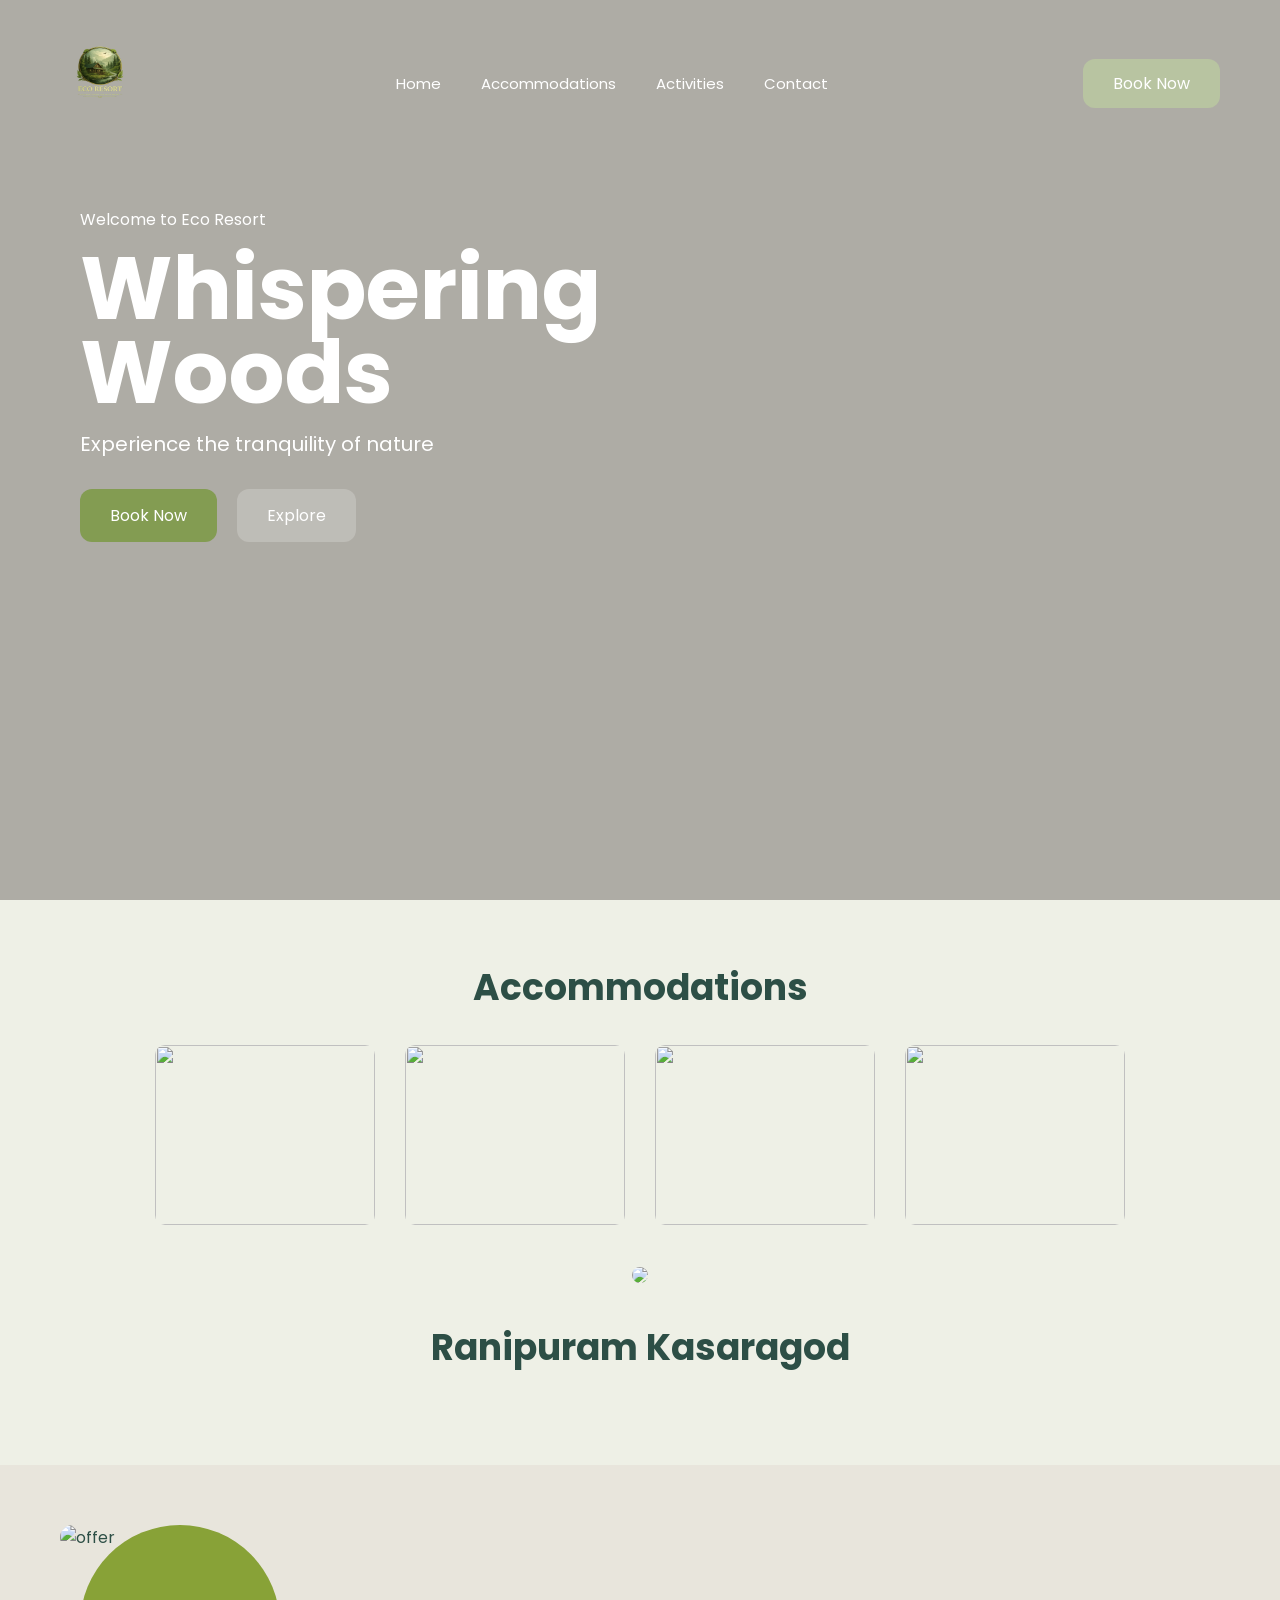
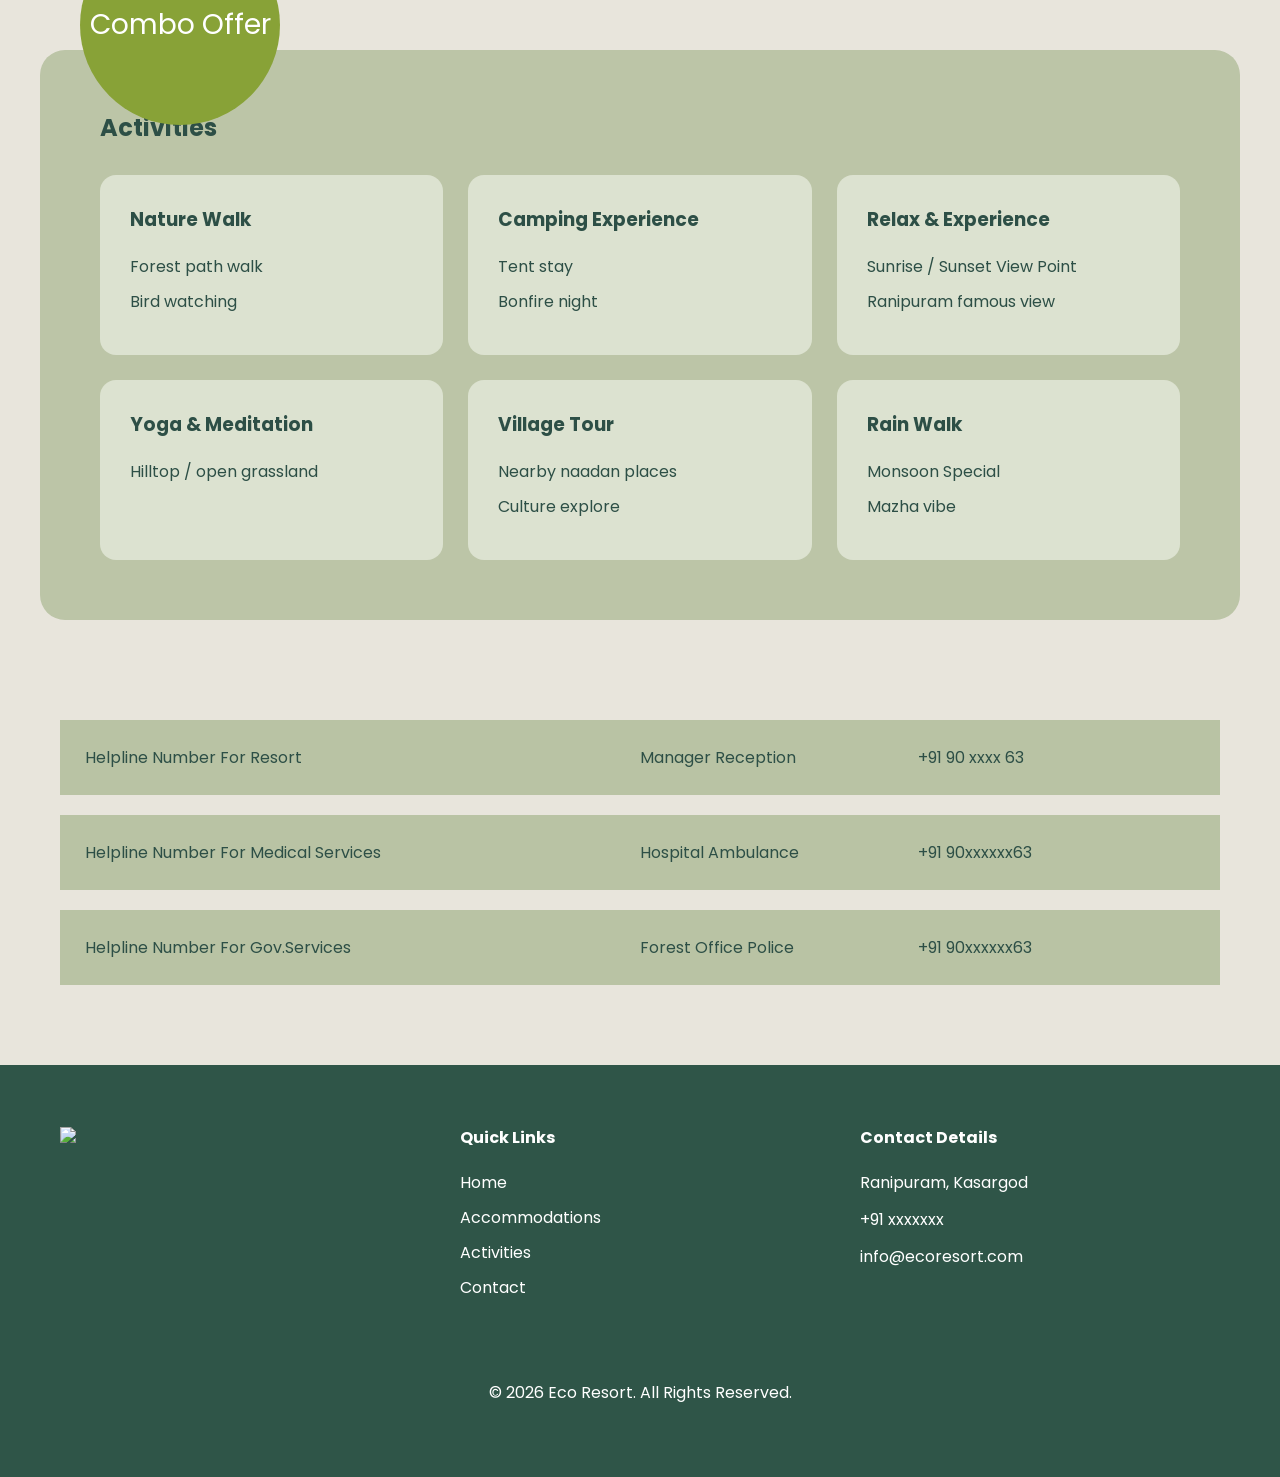
==== index.html @ 25e6e13b "index.html" ====
<!DOCTYPE html>
<html lang="en">
<head>
    <meta charset="UTF-8">
    <meta name="viewport" content="width=device-width, initial-scale=1.0">
    <title>Eco Resort</title>
    
    <link rel="stylesheet" href="style.css">
    <link rel="stylesheet" href="C:\Users\praji\OneDrive\Desktop\website\CSS\style.css">

    <link rel="preconnect" href="https://fonts.googleapis.com">
    <link href="https://fonts.googleapis.com/css2?family=Poppins:wght@300;400;500;600;700&display=swap" rel="stylesheet">
</head>
<body>

    

    <header class="hero">

        

        
       

        <nav class="navbar">

            <div class="logo">
               <img src="/eco logo.png" alt="logo">
            </div>

            <ul class="nav-links">
                <li><a href="#">Home</a></li>
                <li><a href="#">Accommodations</a></li>
                <li><a href="#">Activities</a></li>
                <li><a href="#">Contact</a></li>
            </ul>

            <div class="book-btn">Book Now</div>

        </nav>

        <div class="hero-content">

            <p>Welcome to Eco Resort</p>

            <h1>
                Whispering <br>
                Woods
            </h1>

            <p class="hero-text">
                Experience the tranquility of nature
            </p>

            <div class="hero-buttons">

                <div  class="btn">Book Now</div>
                    
                

                <div class="btn secondary">Explore</div>
                    
                

                 

            </div>

        </div>
       

    </header>


    <section class="accommodation">

        <h2>Accommodations</h2>

        <div class="gallery">

            <img src="images/room view 1.png">
            <img src="images/room window view.png">
            <img src="images/room hill view.png">
            <img src="images/swimming 1.png">

        </div>

        <div class="resort-card">

            <img src="images/ranipuram resort image.png">

            <div class="overlay">

              

               

            </div>

        </div>

        <h2 class="location-title">
            Ranipuram Kasaragod
        </h2>

    </section>

   

    <section class="offer-section">

        <div class="offer-badge">
            Combo Offer
        </div>

        <img src="images/offer.png" alt="offer">

    </section>

   

    <section class="activities">

        <h2>Activities</h2>

        <div class="activity-grid">

            <div class="activity-card">
                <h3>Nature Walk</h3>
                <p>Forest path walk</p>
                <p>Bird watching</p>
            </div>

            <div class="activity-card">
                <h3>Camping Experience</h3>
                <p>Tent stay</p>
                <p>Bonfire night</p>
            </div>

            <div class="activity-card">
                <h3>Relax & Experience</h3>
                <p>Sunrise / Sunset View Point</p>
                <p>Ranipuram famous view</p>
            </div>

            <div class="activity-card">
                <h3>Yoga & Meditation</h3>
                <p>Hilltop / open grassland</p>
            </div>

            <div class="activity-card">
                <h3>Village Tour</h3>
                <p>Nearby naadan places</p>
                <p>Culture explore</p>
            </div>

            <div class="activity-card">
                <h3>Rain Walk</h3>
                <p>Monsoon Special</p>
                <p>Mazha vibe</p>
            </div>

        </div>

    </section>

    

    <section class="contact">

        <div class="contact-box">

            <div>
                Helpline Number For Resort
            </div>

            <div>
                Manager Reception
            </div>

            <div>
                +91 90 xxxx 63
            </div>

        </div>

        <div class="contact-box">

            <div>
                Helpline Number For Medical Services
            </div>

            <div>
                Hospital Ambulance
            </div>

            <div>
                +91 90xxxxxx63
            </div>

        </div>

        <div class="contact-box">

            <div>
                Helpline Number For Gov.Services
            </div>

            <div>
                Forest Office Police
            </div>

            <div>
                +91 90xxxxxx63
            </div>

        </div>

    </section>

   

    <footer>

        <div class="footer-logo">

            <img src="images/eco logo.png">

        </div>

        <div>

            <h4>Quick Links</h4>

            <a href="#">Home</a>
            <a href="#">Accommodations</a>
            <a href="#">Activities</a>
            <a href="#">Contact</a>

        </div>

        <div>

            <h4>Contact Details</h4>

            <p>Ranipuram, Kasargod</p>
            <p>+91 xxxxxxx</p>
            <p>info@ecoresort.com</p>
            
</div>


<div class="copyright">
    <p>© 2026 Eco Resort. All Rights Reserved.</p>




        </div>

    </footer>

</body>
</html>
---- style.css ----
*{
    margin:0;
    padding:0;
    box-sizing:border-box;
    font-family:'Poppins',sans-serif;
}

body{
    background:#e8e5dc;
    color:#2d4f46;
}




.hero{
    min-height:100vh;
    background-image:url("../images/eco-tourism.png");
    background-size:cover;
    background-position:center;
    background-repeat:no-repeat;





    position:relative;
}

.hero::before{
    content:'';
    position:absolute;
    inset:0;
    background:rgba(0,0,0,0.25);
}

.navbar{
    position:relative;
    display:flex;
    justify-content:space-between;
    align-items:center;
    padding:20px 60px;
}

.logo img{
    width:80px;
}

.nav-links{
    display:flex;
    gap:40px;
    list-style:none;
}

.nav-links a{
    text-decoration:none;
    color:white;
    font-size:15px;
}

.book-btn{
    text-decoration:none;
    background:#b8c4a1;
    color:white;
    padding:12px 30px;
    border-radius:12px;
}

.hero-content{
    position:relative;
    z-index:2;
    color:white;
    padding:120px 80px;
    max-width:600px;
    position: relative;
    top: -80px;
    
}

.hero-content h1{
    font-size:88px;
    line-height:0.95;
    margin:15px 0;
   
    
}

.hero-text{
    font-size:20px;
    margin-bottom:30px;
   
    
    
}

.hero-buttons{
    display:flex;
    gap:20px;
}

.btn{
    text-decoration:none;
    padding:14px 30px;
    background:#839c52;
    color:white;
    border-radius:12px;
}

.secondary{
    background:rgba(255,255,255,.2);
    
}



.accommodation{
    padding:60px;
    text-align:center;
    background:#eef0e6;
}

.accommodation h2{
    margin-bottom:30px;
    font-size:36px;
}

.gallery{
    display:flex;
    justify-content:center;
    gap:30px;
    flex-wrap:wrap;
    margin-bottom:40px;
}

.gallery img{
    width:220px;
    height:180px;
    object-fit:cover;
    border-radius:10px;
}

.resort-card{
    max-width:900px;
    margin:0 auto;
    position:relative;
}

.resort-card img{
    width:100%;
    border-radius:20px;
}

.overlay{
    position:absolute;
    top:50%;
    left:50%;
    transform:translate(-50%,-50%);
    color:white;
}

.overlay h3{
    font-size:50px;
}

.location-title{
    margin-top:30px;
}


.offer-section{
    padding:60px;
    position:relative;
}

.offer-badge{
    position:absolute;
    left:80px;
    top:60px;
    width:200px;
    height:200px;
    border-radius:50%;
    background:#88a237;
    color:white;
    display:flex;
    align-items:center;
    justify-content:center;
    text-align:center;
    font-size:28px;
}

.offer-section img{
    width:100%;
    border-radius:20px;
}



.activities{
    background:#bcc5a7;
    padding:60px;
    border-radius:25px;
    margin:40px;
}

.activities h2{
    margin-bottom:30px;
}

.activity-grid{
    display:grid;
    grid-template-columns:repeat(3,1fr);
    gap:25px;
}

.activity-card{
    background:#dce2d0;
    padding:30px;
    border-radius:16px;
    min-height:180px;
}

.activity-card h3{
    margin-bottom:20px;
}

.activity-card p{
    margin-bottom:10px;
}



.contact{
    padding:60px;
}

.contact-box{
    background:#b9c3a4;
    margin-bottom:20px;
    padding:25px;
    display:grid;
    grid-template-columns:2fr 1fr 1fr;
    align-items:center;
}



footer{
    background:#2f5548;
    color:white;
    display:grid;
    grid-template-columns:1fr 1fr 1fr;
    gap:40px;
    padding:60px;
}

.footer-logo img{
    width:120px;
}

footer h4{
    margin-bottom:20px;
}

footer a{
    display:block;
    color:white;
    text-decoration:none;
    margin-bottom:10px;
}

footer p{
    margin-bottom:12px;
}



@media(max-width:768px){

    .navbar{
        flex-direction:column;
        gap:20px;
    }

    .hero-content{
        padding:80px 30px;
    }

    .hero-content h1{
        font-size:60px;
    }

    .activity-grid{
        grid-template-columns:1fr;
    }

    .contact-box{
        grid-template-columns:1fr;
        gap:15px;
    }

    footer{
        grid-template-columns:1fr;
    }
      .offer-badge{
        width:120px;
        height:120px;
        font-size:14px;

        top:-30px;
        left:20px;
        transform:none;
    }
}
.copyright{
    grid-column: 1 / -1;
    text-align: center;
    margin-top: 30px;

    
}
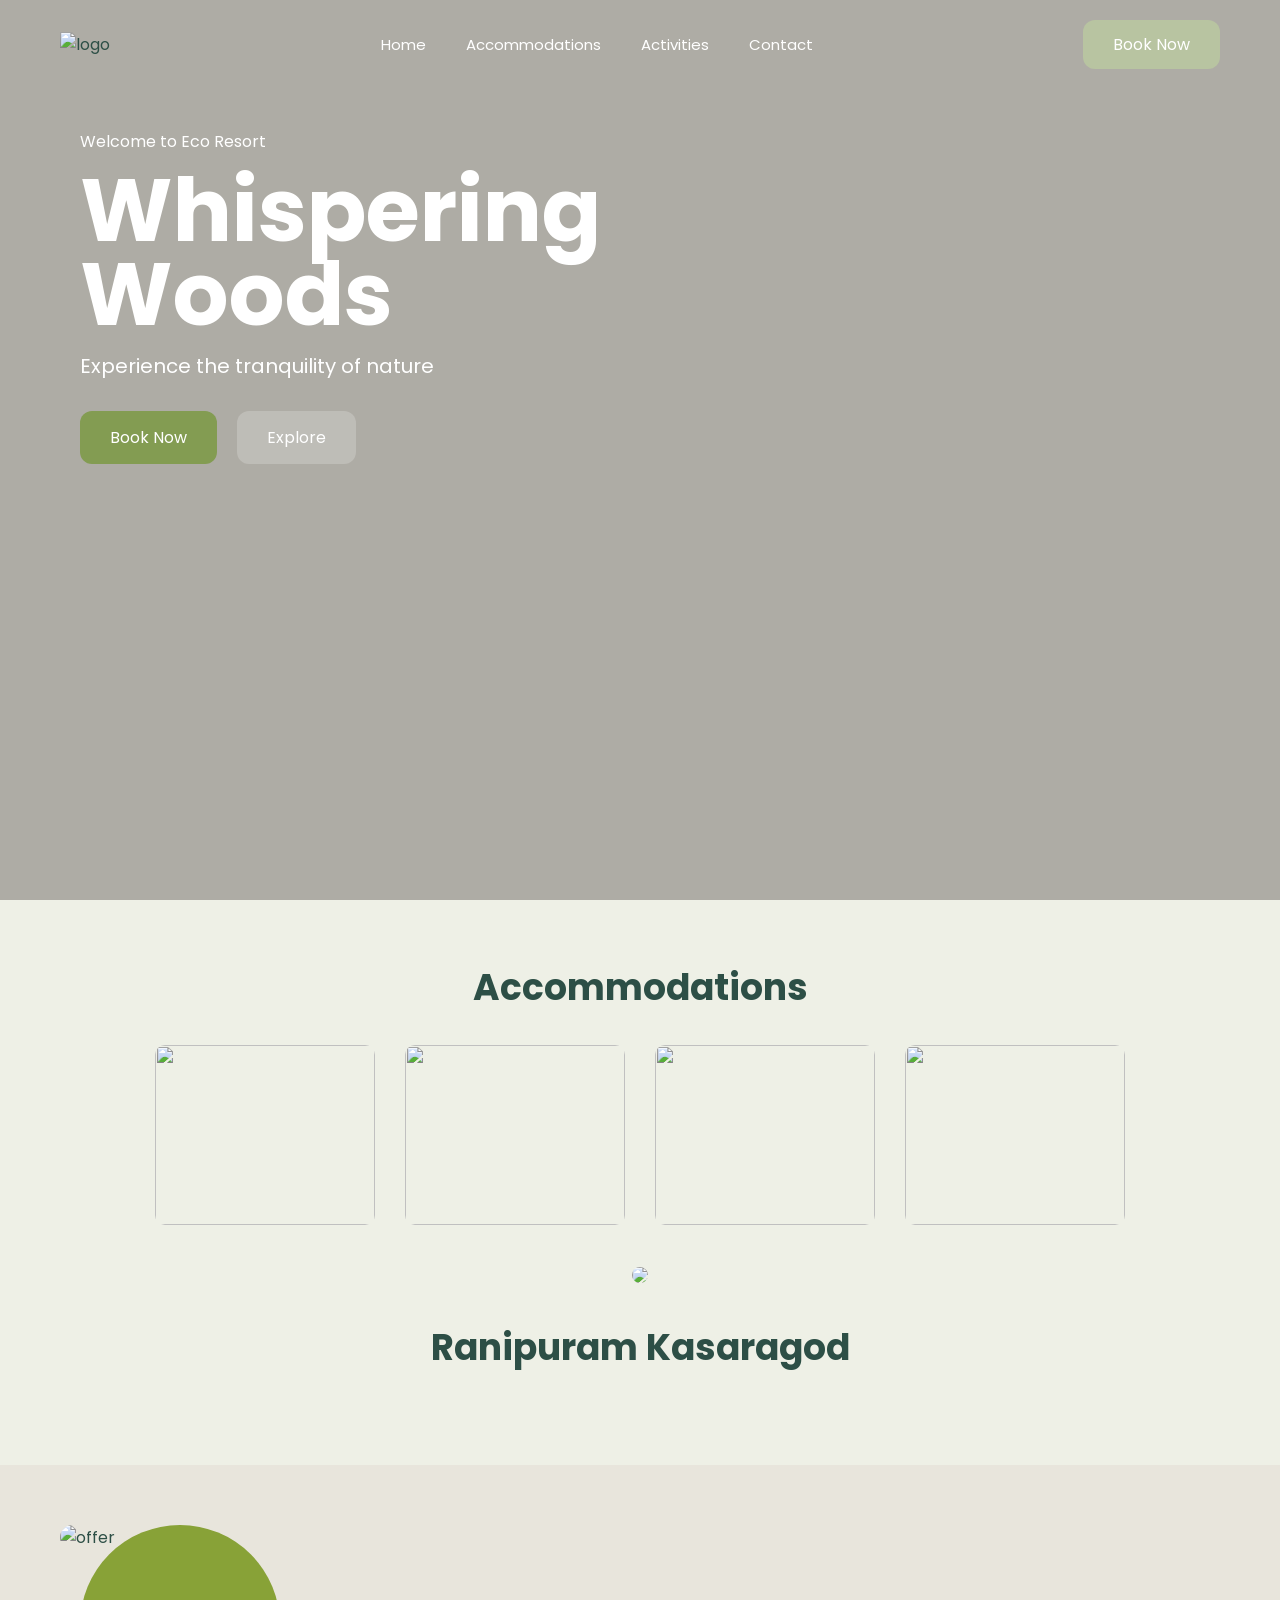
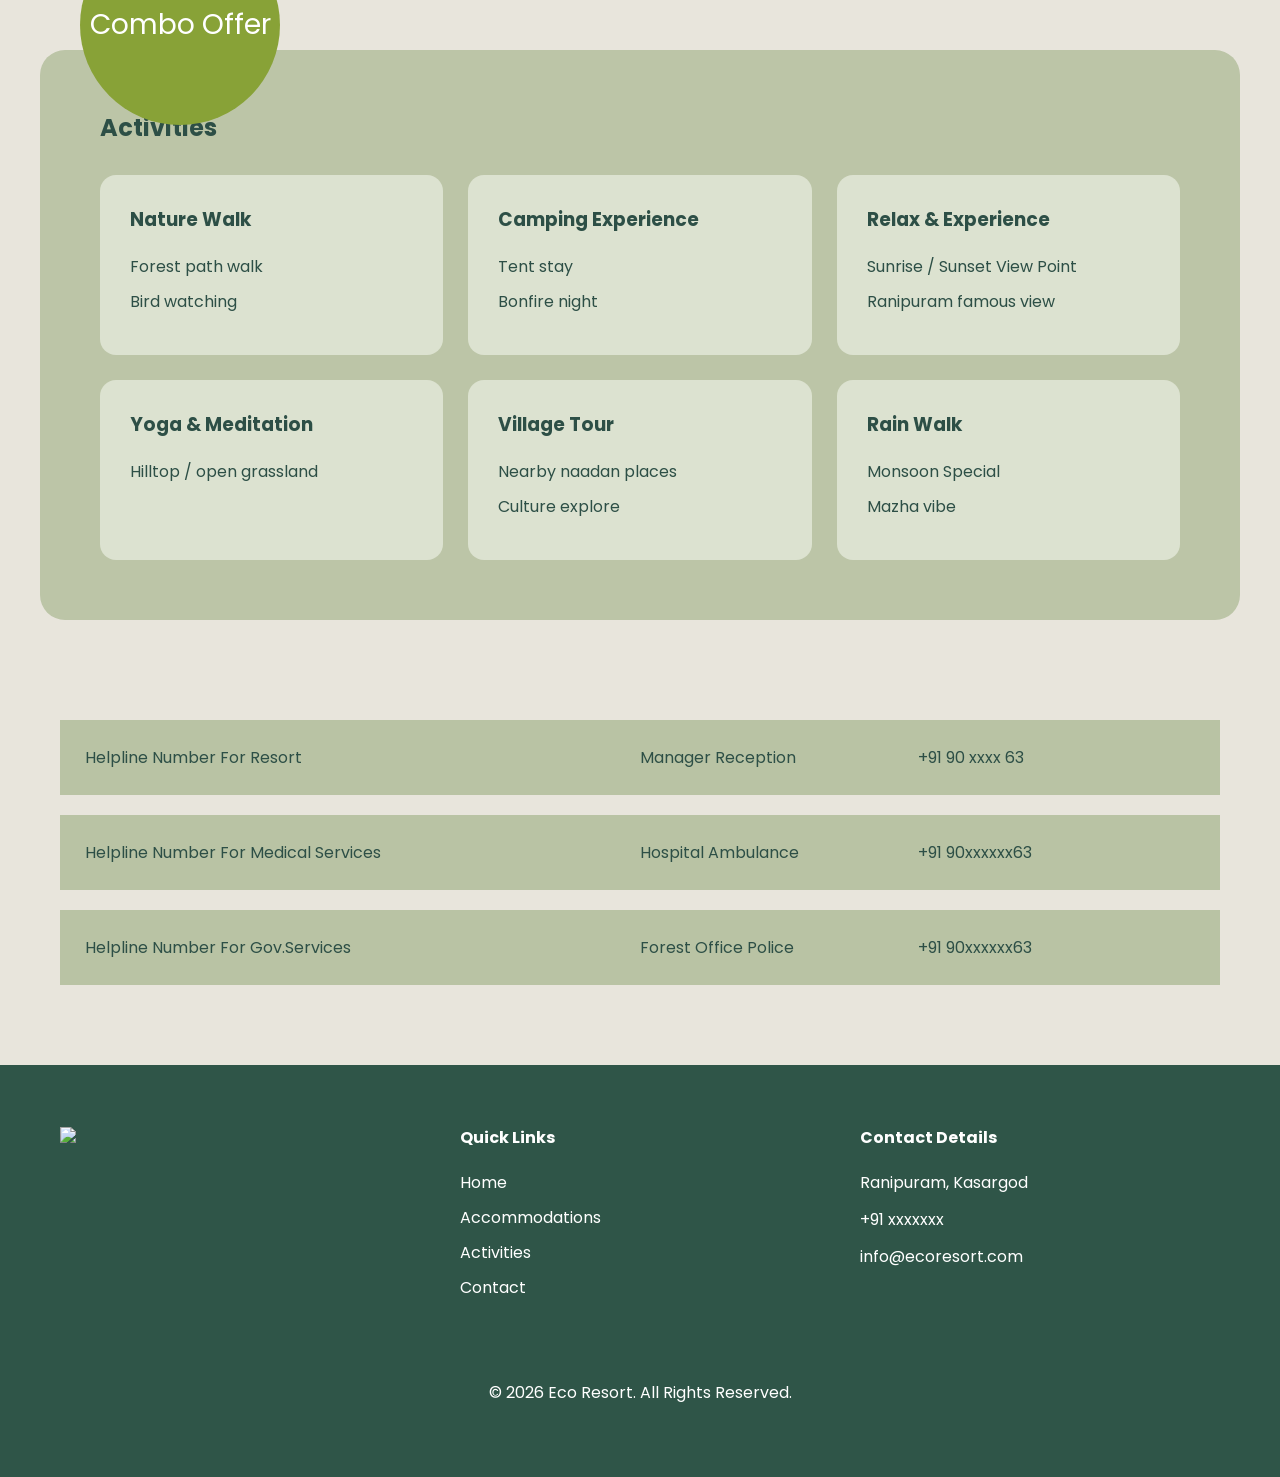
==== commit 35281551: "index.html" ====
--- a/index.html
+++ b/index.html
@@ -6,7 +6,6 @@
     <title>Eco Resort</title>
     
     <link rel="stylesheet" href="style.css">
-    <link rel="stylesheet" href="C:\Users\praji\OneDrive\Desktop\website\CSS\style.css">
 
     <link rel="preconnect" href="https://fonts.googleapis.com">
     <link href="https://fonts.googleapis.com/css2?family=Poppins:wght@300;400;500;600;700&display=swap" rel="stylesheet">
@@ -25,7 +24,7 @@
         <nav class="navbar">
 
             <div class="logo">
-               <img src="/eco logo.png" alt="logo">
+               <img src="/eco-logo.png" alt="logo">
             </div>
 
             <ul class="nav-links">
@@ -78,16 +77,16 @@
 
         <div class="gallery">
 
-            <img src="images/room view 1.png">
-            <img src="images/room window view.png">
-            <img src="images/room hill view.png">
-            <img src="images/swimming 1.png">
+            <img src="images/room-view-1.png">
+            <img src="images/room-window-view.png">
+            <img src="images/room-hill-view.png">
+            <img src="images/swimming-1.png">
 
         </div>
 
         <div class="resort-card">
 
-            <img src="images/ranipuram resort image.png">
+            <img src="images/ranipuram-resort-image.png">
 
             <div class="overlay">
 
@@ -224,7 +223,7 @@
 
         <div class="footer-logo">
 
-            <img src="images/eco logo.png">
+            <img src="images/eco-logo.png">
 
         </div>
 
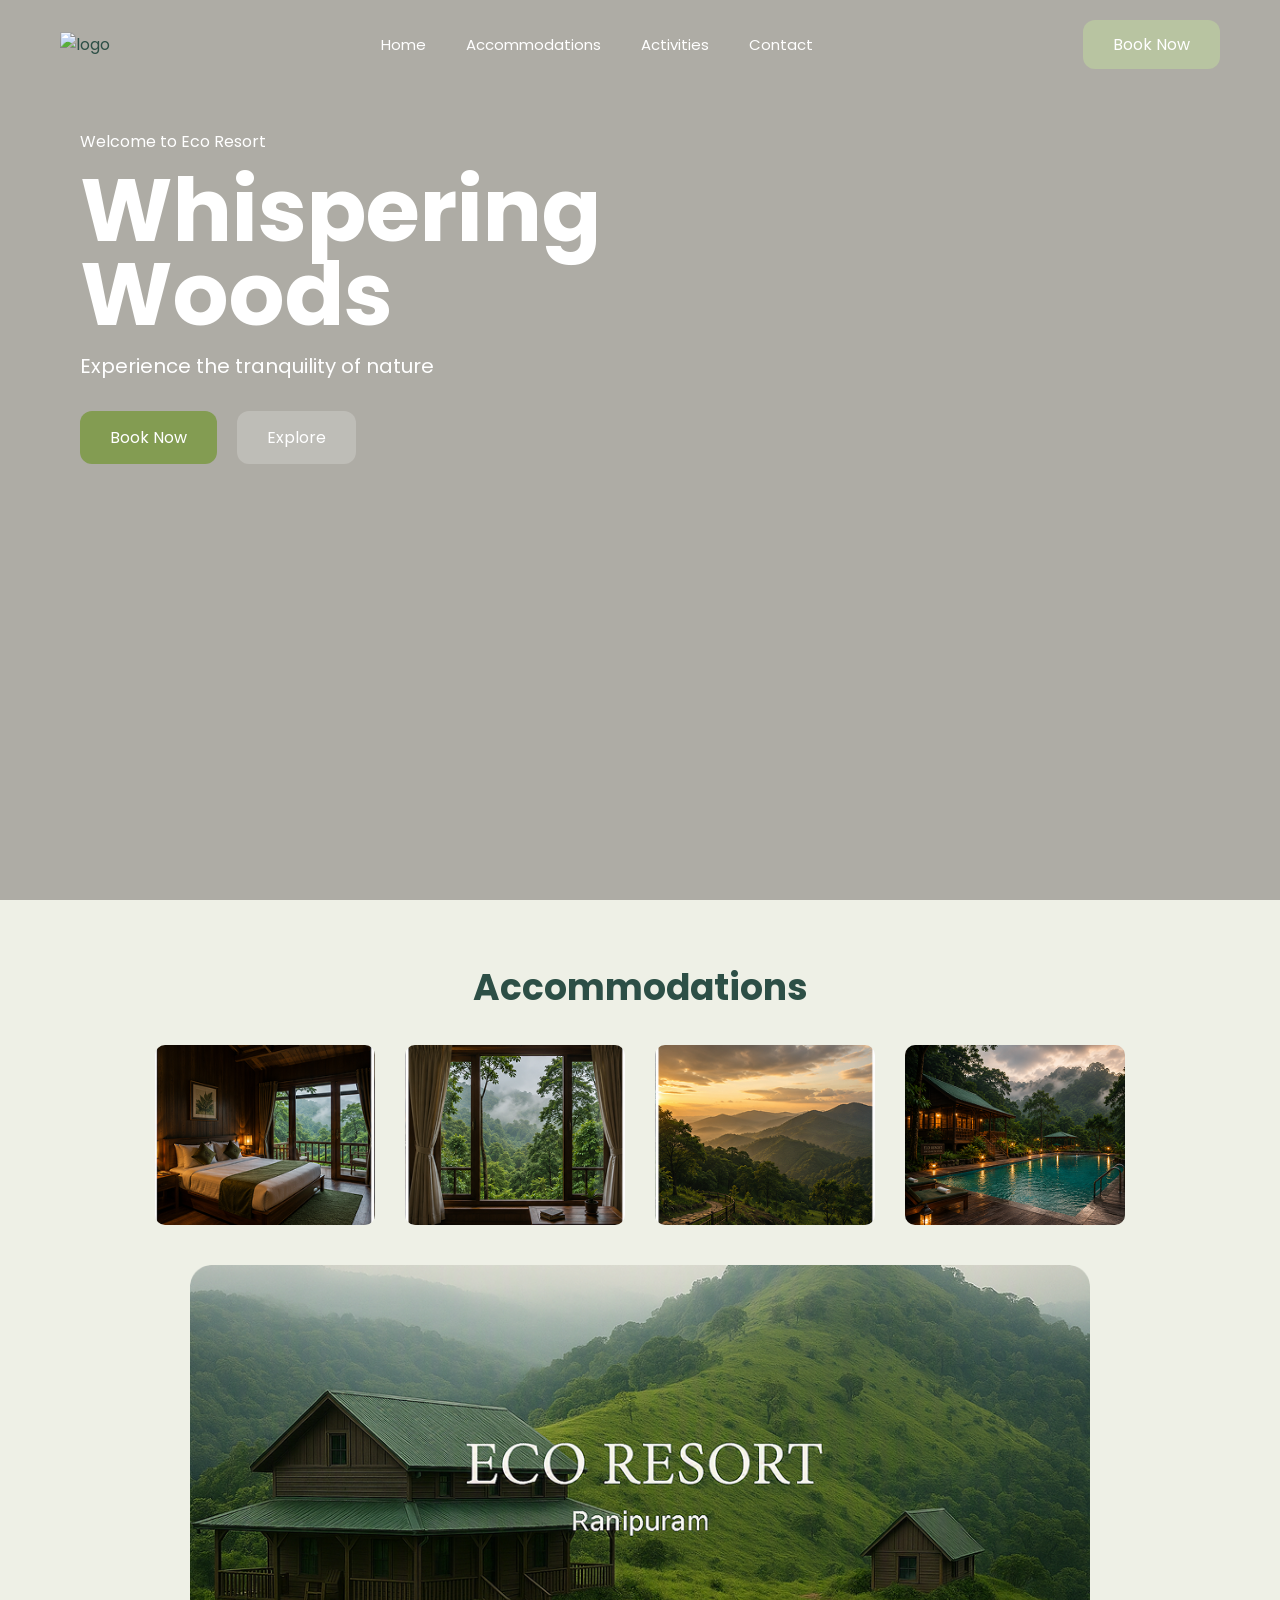
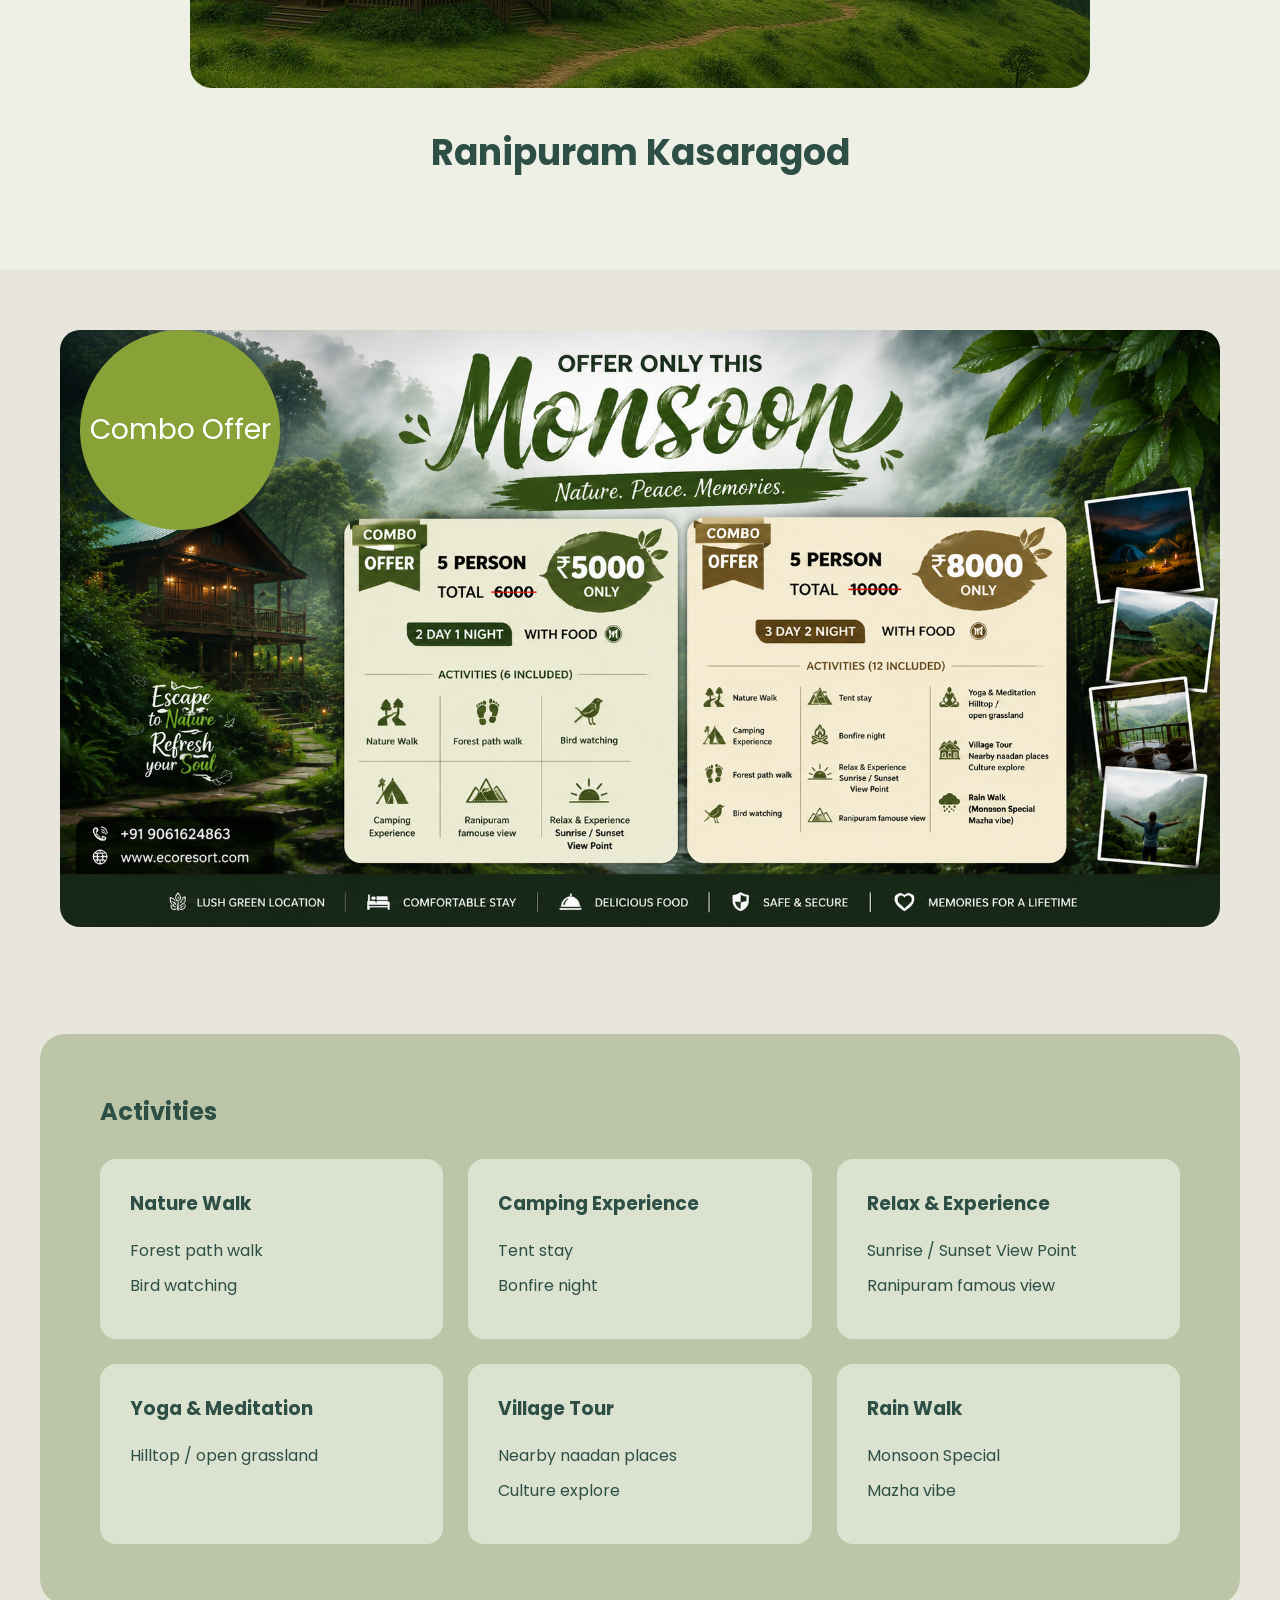
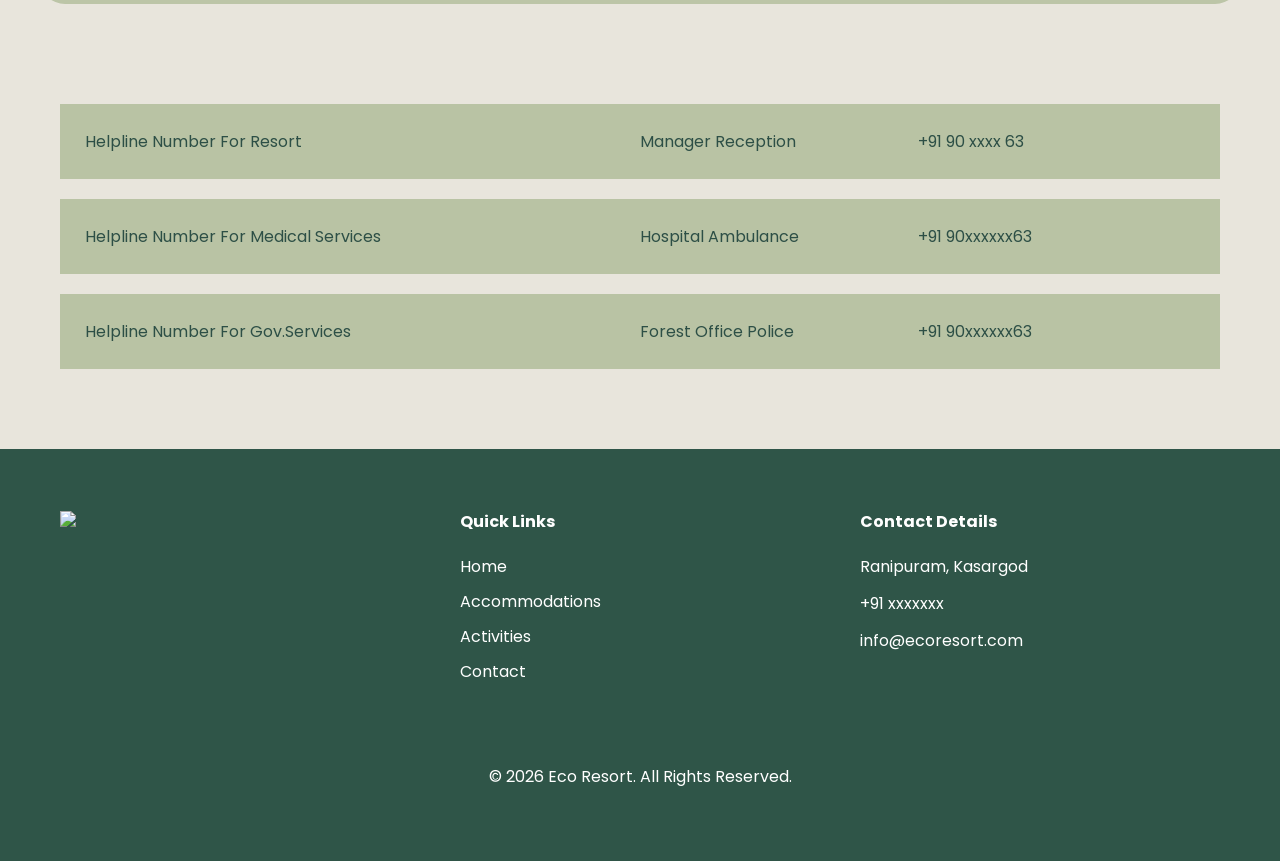
==== commit 3598ba02: "index.html" ====
--- a/index.html
+++ b/index.html
@@ -24,7 +24,8 @@
         <nav class="navbar">
 
             <div class="logo">
-               <img src="/eco-logo.png" alt="logo">
+              
+                <img src="eco-logo.png" alt="logo">
             </div>
 
             <ul class="nav-links">
@@ -77,16 +78,16 @@
 
         <div class="gallery">
 
-            <img src="images/room-view-1.png">
-            <img src="images/room-window-view.png">
-            <img src="images/room-hill-view.png">
-            <img src="images/swimming-1.png">
+            <img src="room-view-1.png">
+            <img src="room-window-view.png">
+            <img src="room-hill-view.png">
+            <img src="swimming-1.png">
 
         </div>
 
         <div class="resort-card">
 
-            <img src="images/ranipuram-resort-image.png">
+            <img src="ranipuram-resort-image.png">
 
             <div class="overlay">
 
@@ -112,7 +113,7 @@
             Combo Offer
         </div>
 
-        <img src="images/offer.png" alt="offer">
+        <img src="offer.png" alt="offer">
 
     </section>
 
@@ -223,7 +224,7 @@
 
         <div class="footer-logo">
 
-            <img src="images/eco-logo.png">
+            <img src="eco-logo.png">
 
         </div>
 
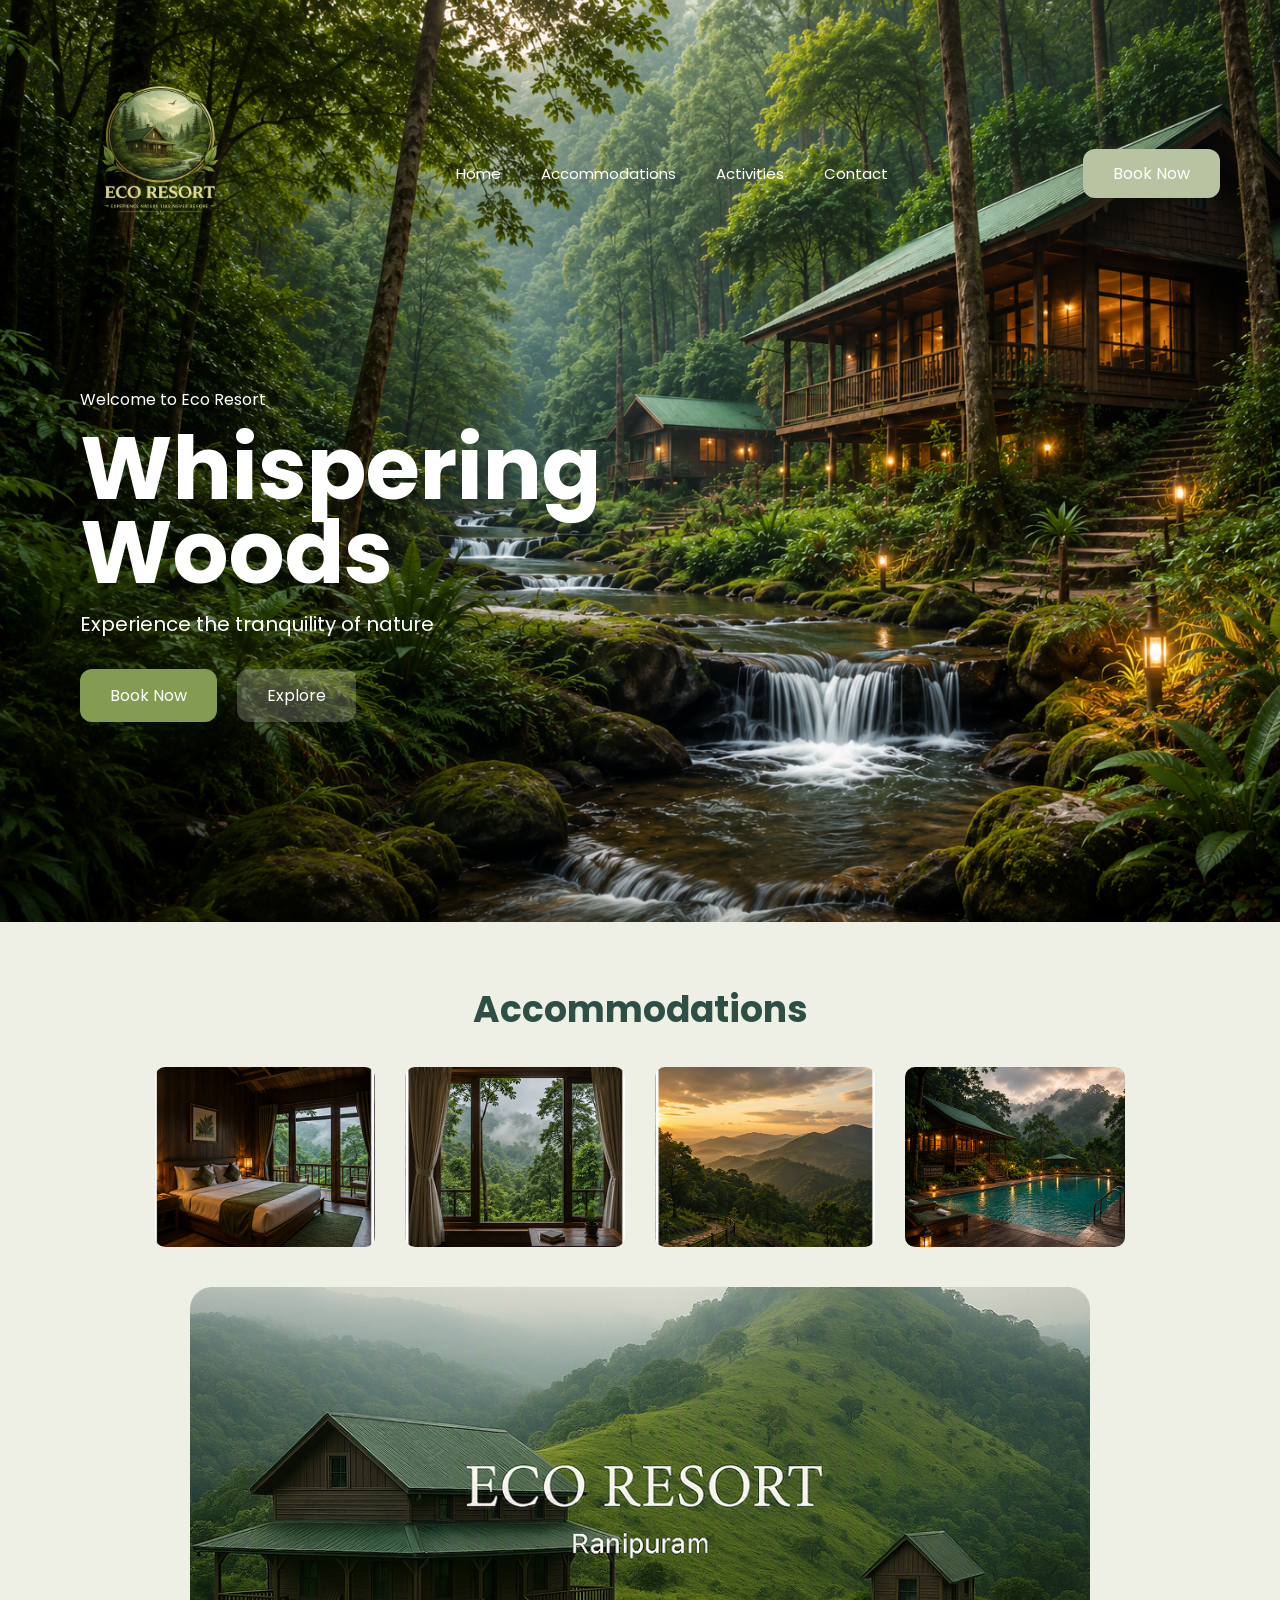
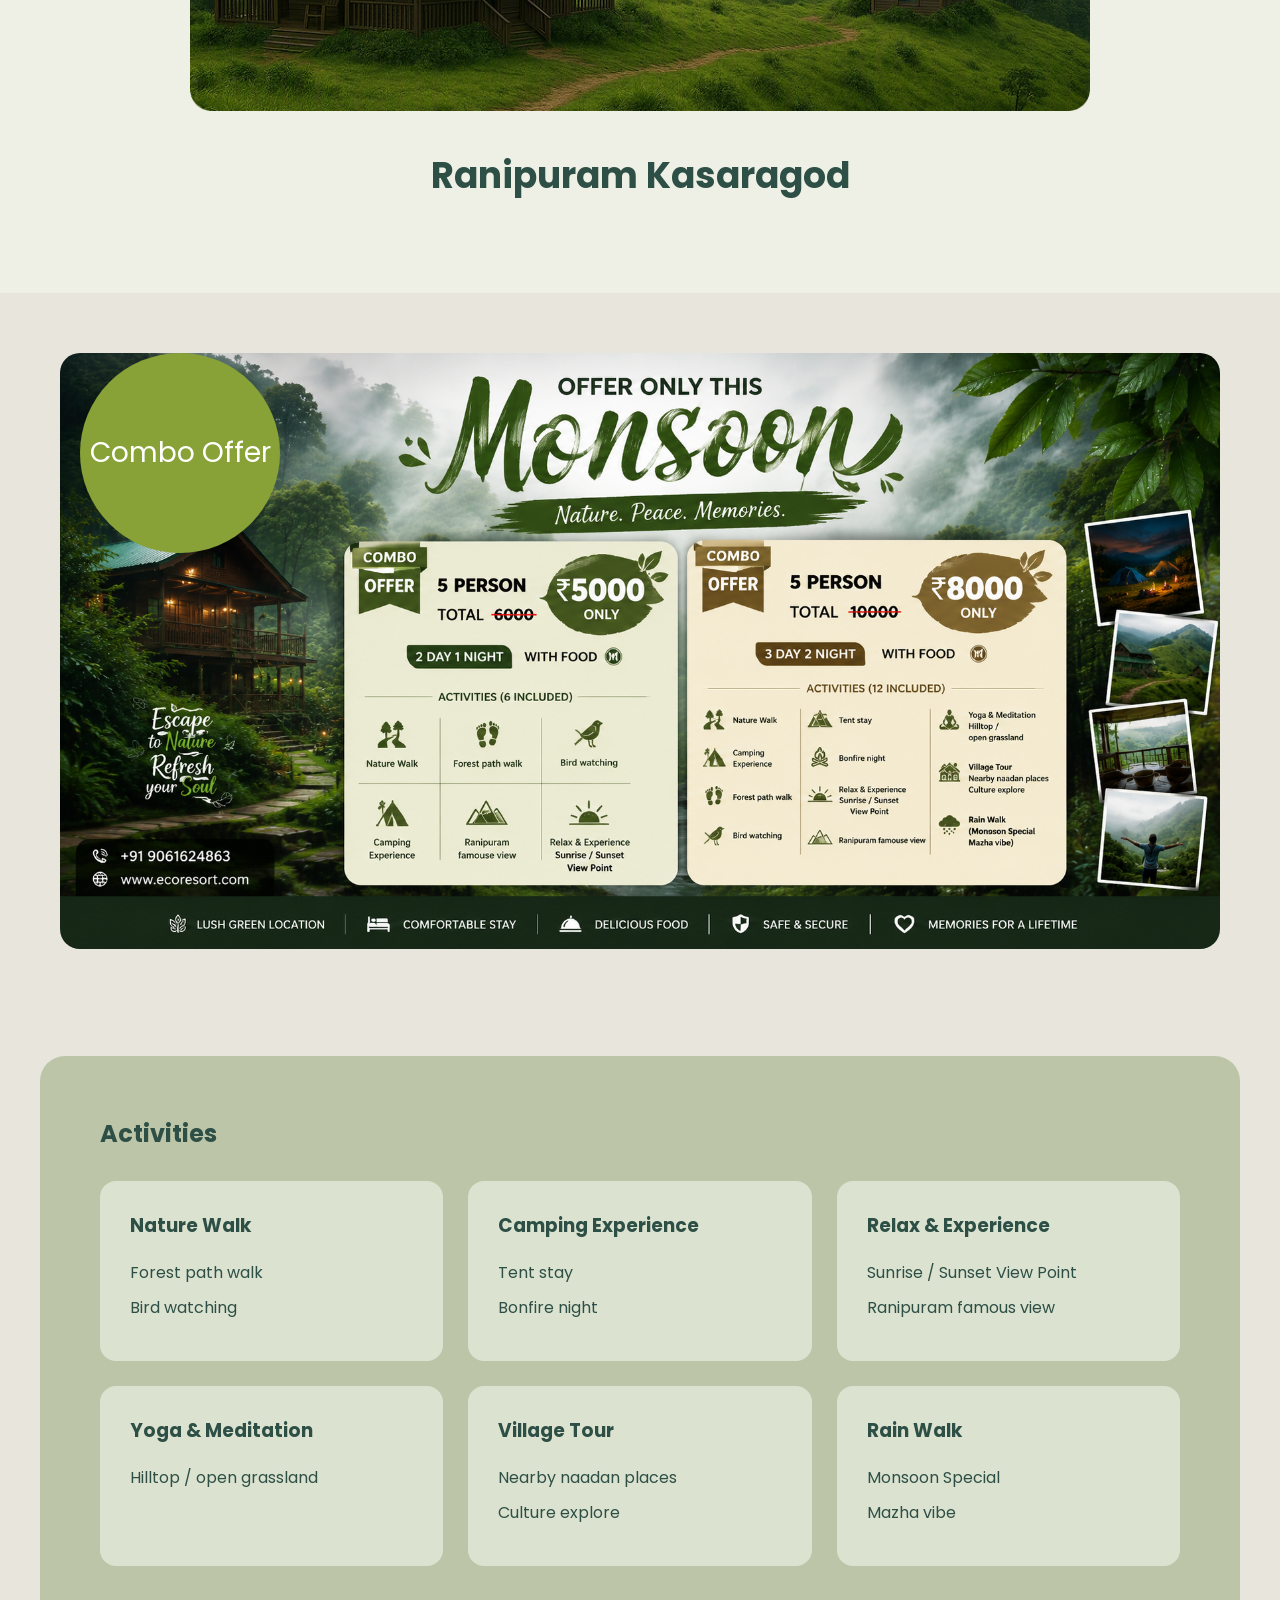
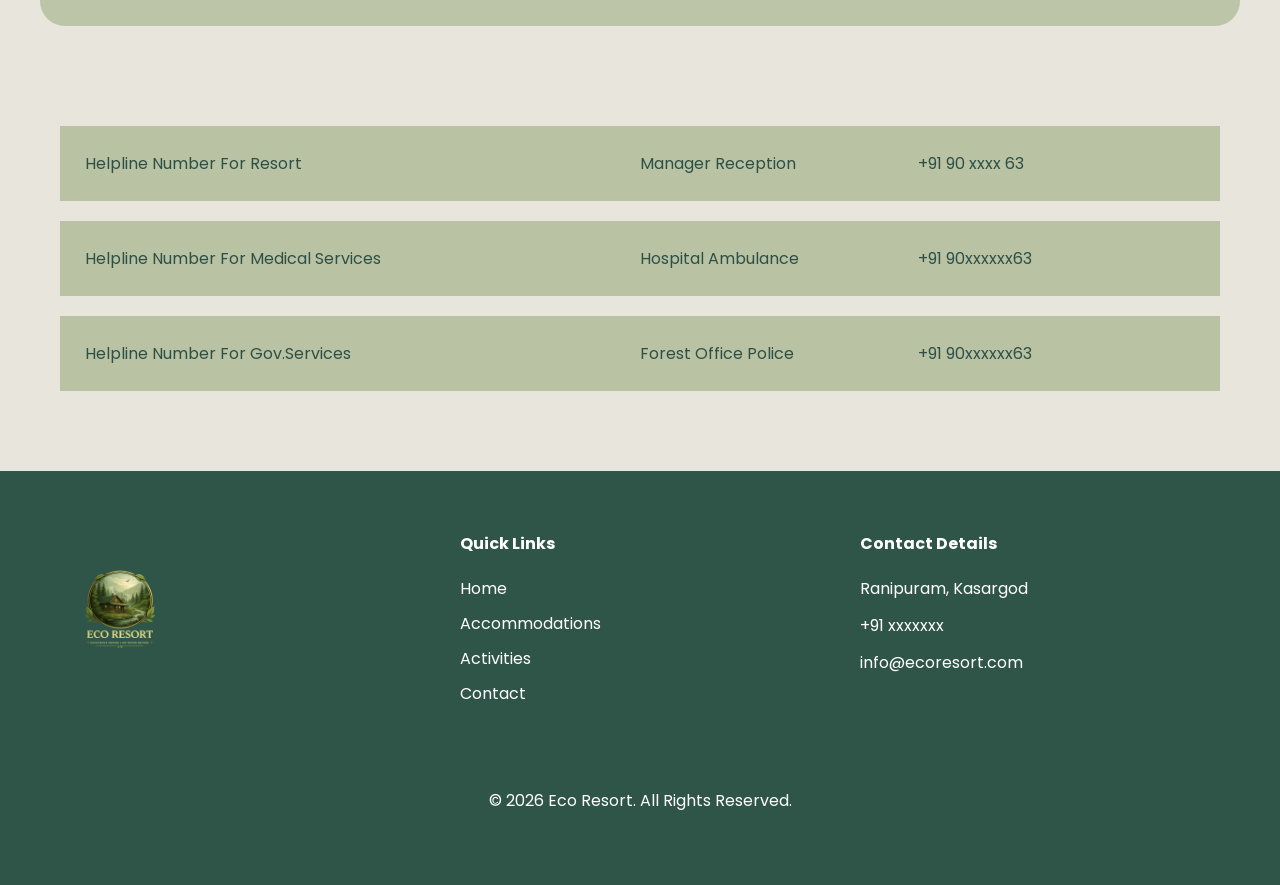
==== commit d2ae04ac: "index.html" ====
--- a/index.html
+++ b/index.html
@@ -25,7 +25,7 @@
 
             <div class="logo">
               
-                <img src="eco-logo.png" alt="logo">
+               <img src="eco-logo.png" alt="logo" style="width:200px; height:auto;">
             </div>
 
             <ul class="nav-links">
--- a/style.css
+++ b/style.css
@@ -15,10 +15,11 @@
 
 .hero{
     min-height:100vh;
-    background-image:url("../images/eco-tourism.png");
+    background-image:url("eco-tourism.png");
     background-size:cover;
     background-position:center;
     background-repeat:no-repeat;
+}
 
 
 
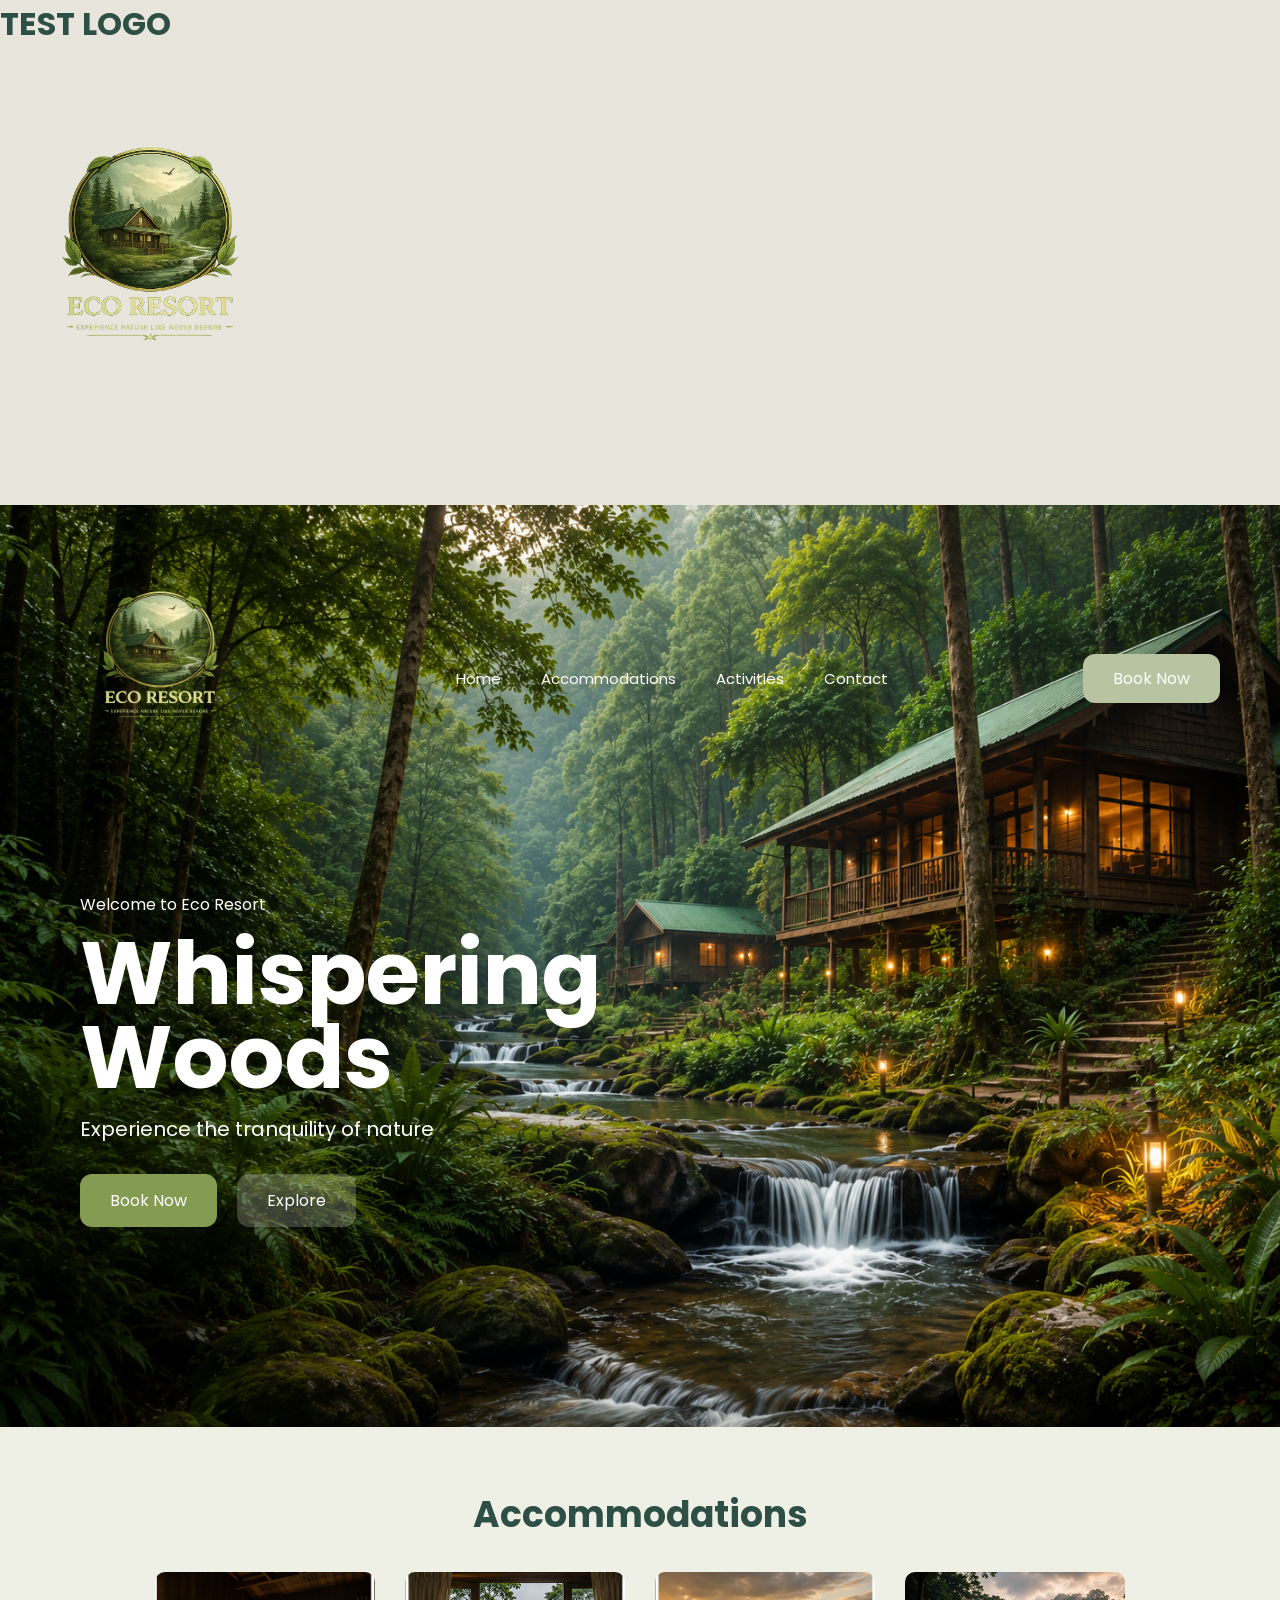
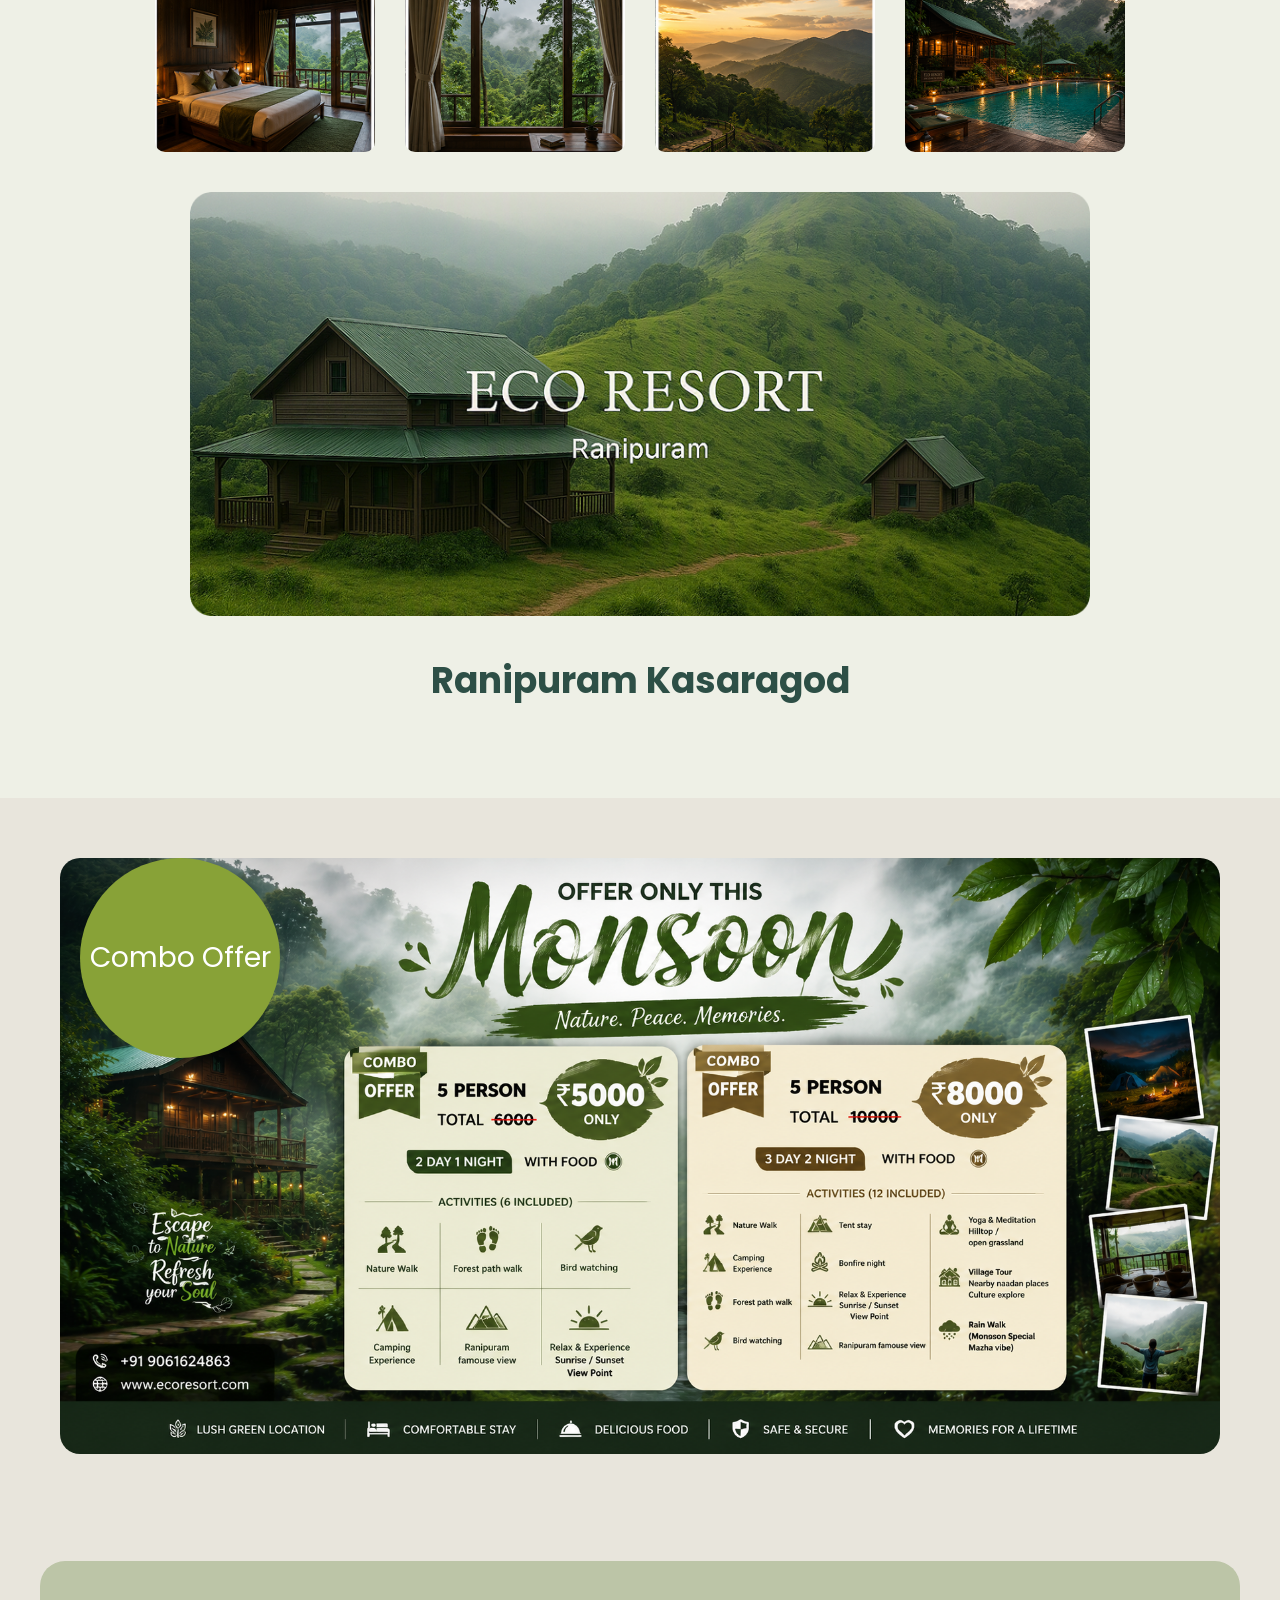
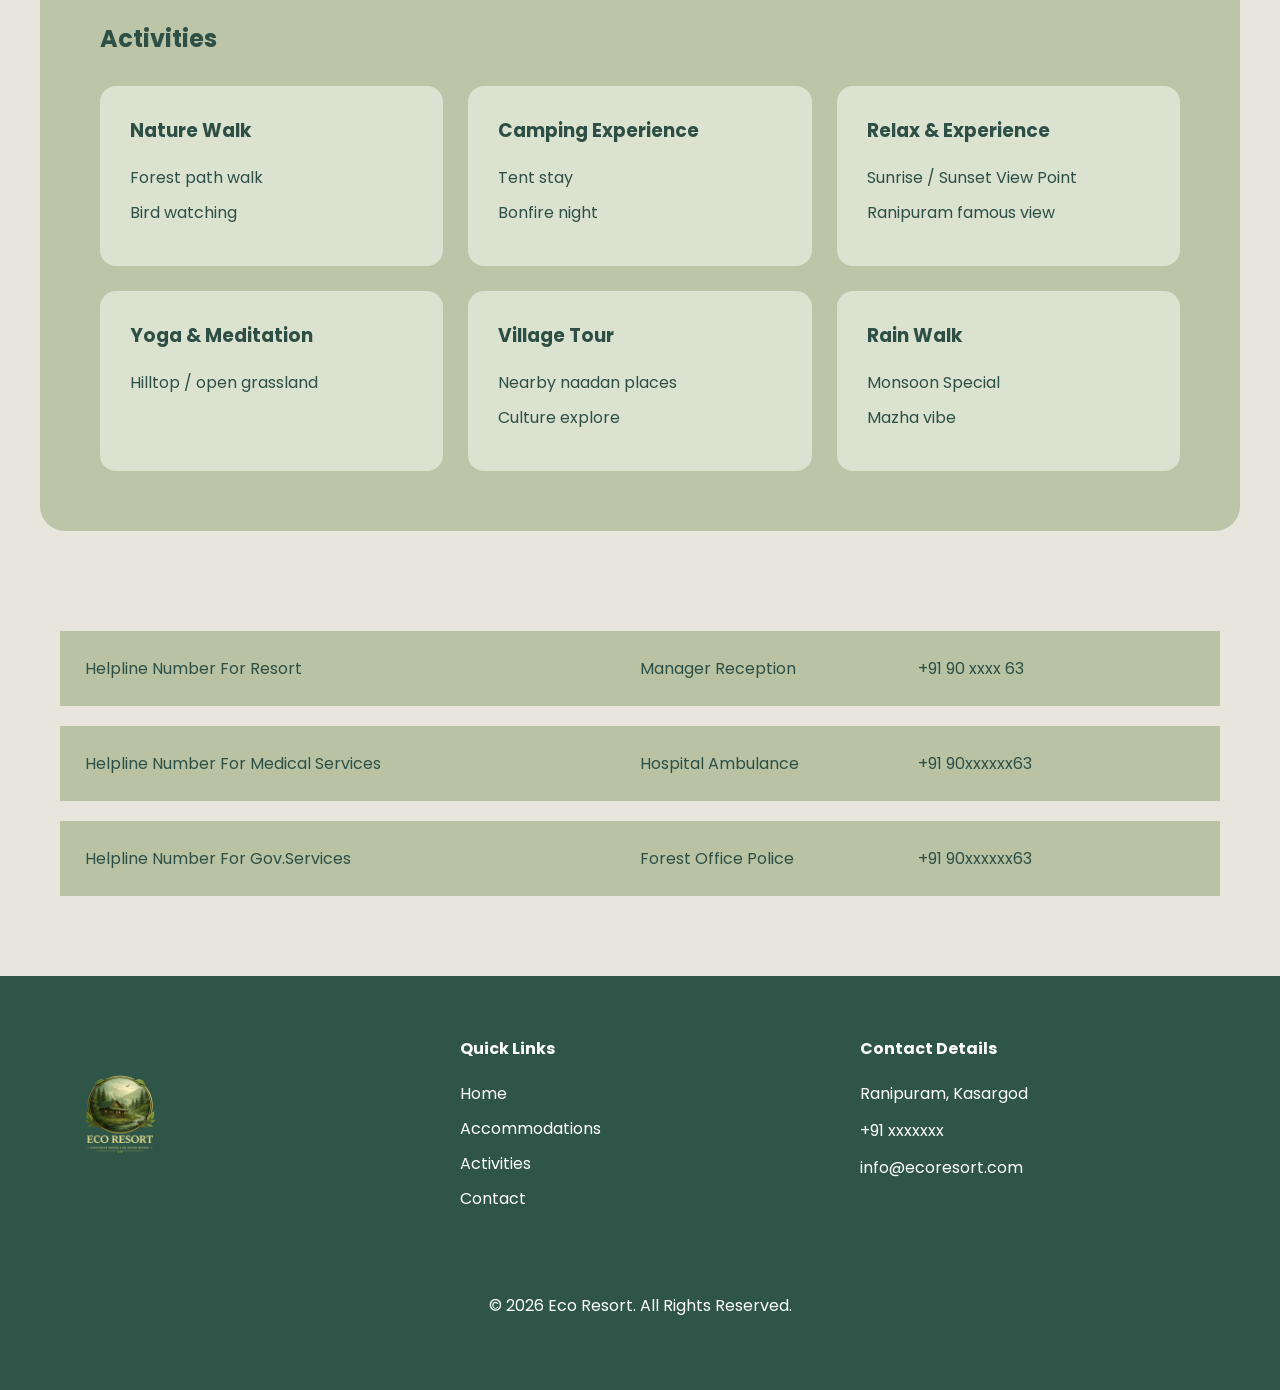
==== commit 225bc14d: "index.html" ====
--- a/index.html
+++ b/index.html
@@ -9,6 +9,8 @@
 
     <link rel="preconnect" href="https://fonts.googleapis.com">
     <link href="https://fonts.googleapis.com/css2?family=Poppins:wght@300;400;500;600;700&display=swap" rel="stylesheet">
+    <h1>TEST LOGO</h1>
+<img src="eco-logo.png" width="300">
 </head>
 <body>
 
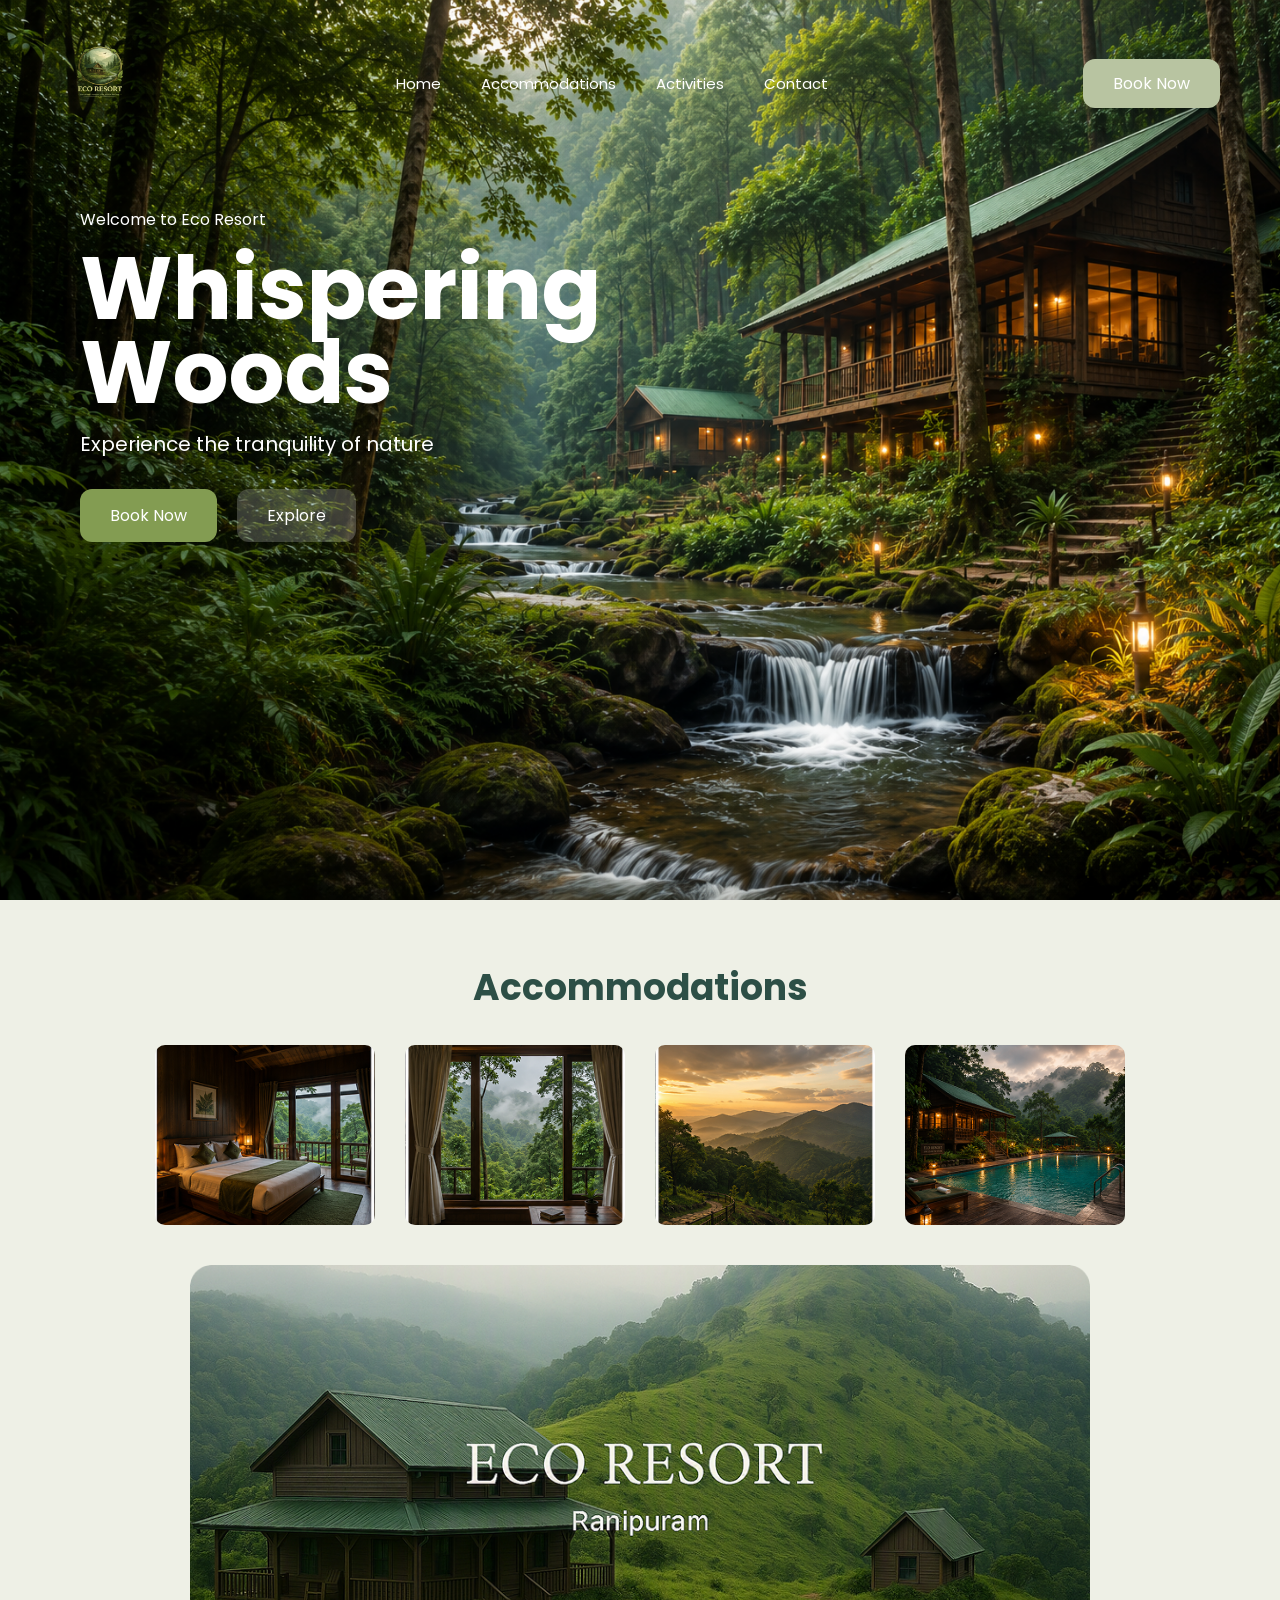
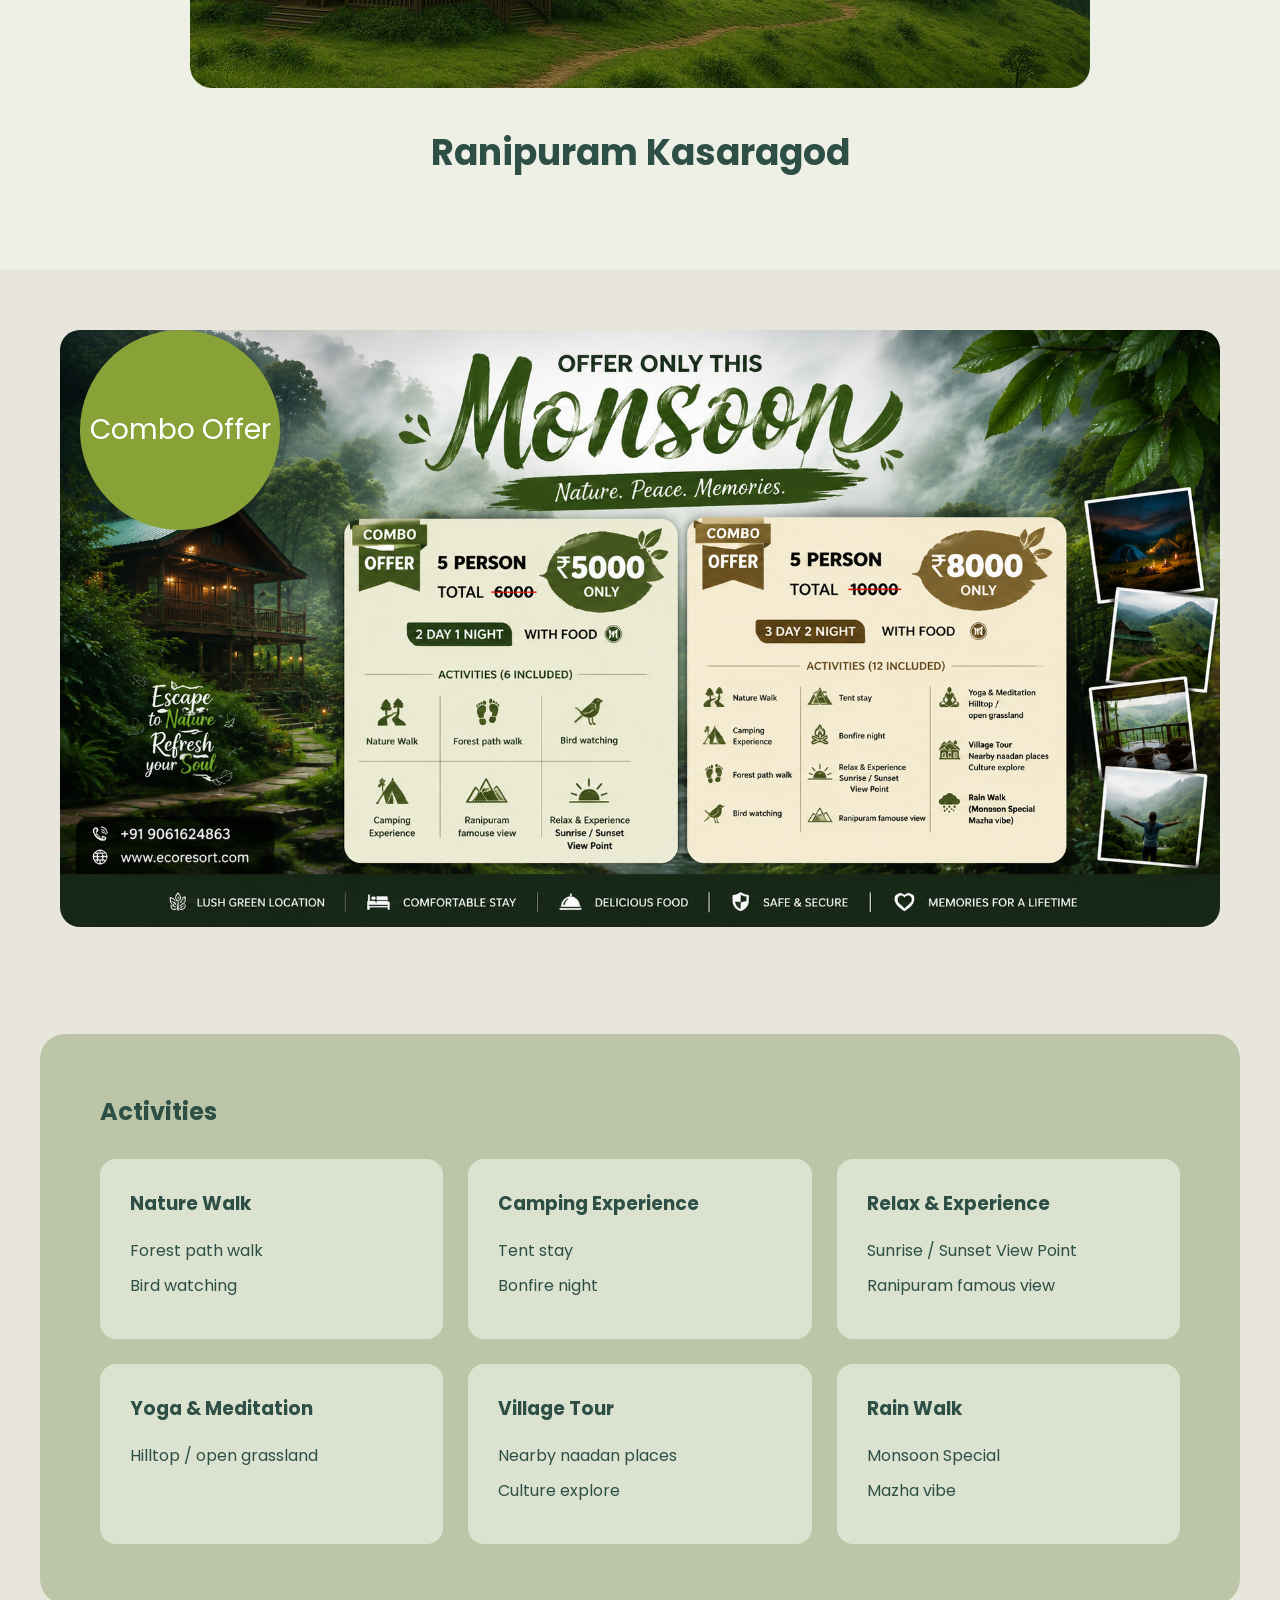
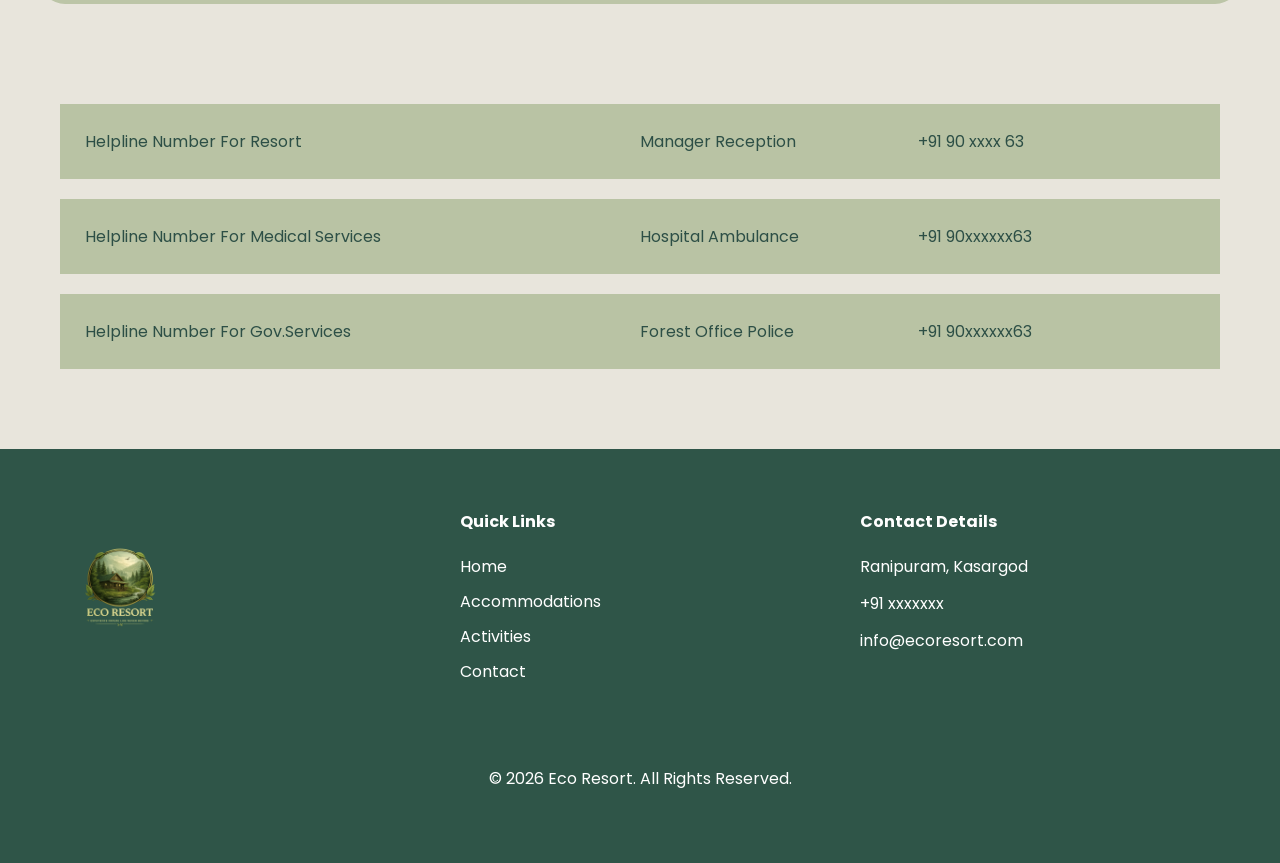
==== commit a79e6b6c: "index.html" ====
--- a/index.html
+++ b/index.html
@@ -9,8 +9,7 @@
 
     <link rel="preconnect" href="https://fonts.googleapis.com">
     <link href="https://fonts.googleapis.com/css2?family=Poppins:wght@300;400;500;600;700&display=swap" rel="stylesheet">
-    <h1>TEST LOGO</h1>
-<img src="eco-logo.png" width="300">
+ 
 </head>
 <body>
 
@@ -26,8 +25,11 @@
         <nav class="navbar">
 
             <div class="logo">
+                <div class="logo">
+    <img src="eco-logo.png" alt="logo">
+</div>
               
-               <img src="eco-logo.png" alt="logo" style="width:200px; height:auto;">
+               
             </div>
 
             <ul class="nav-links">
